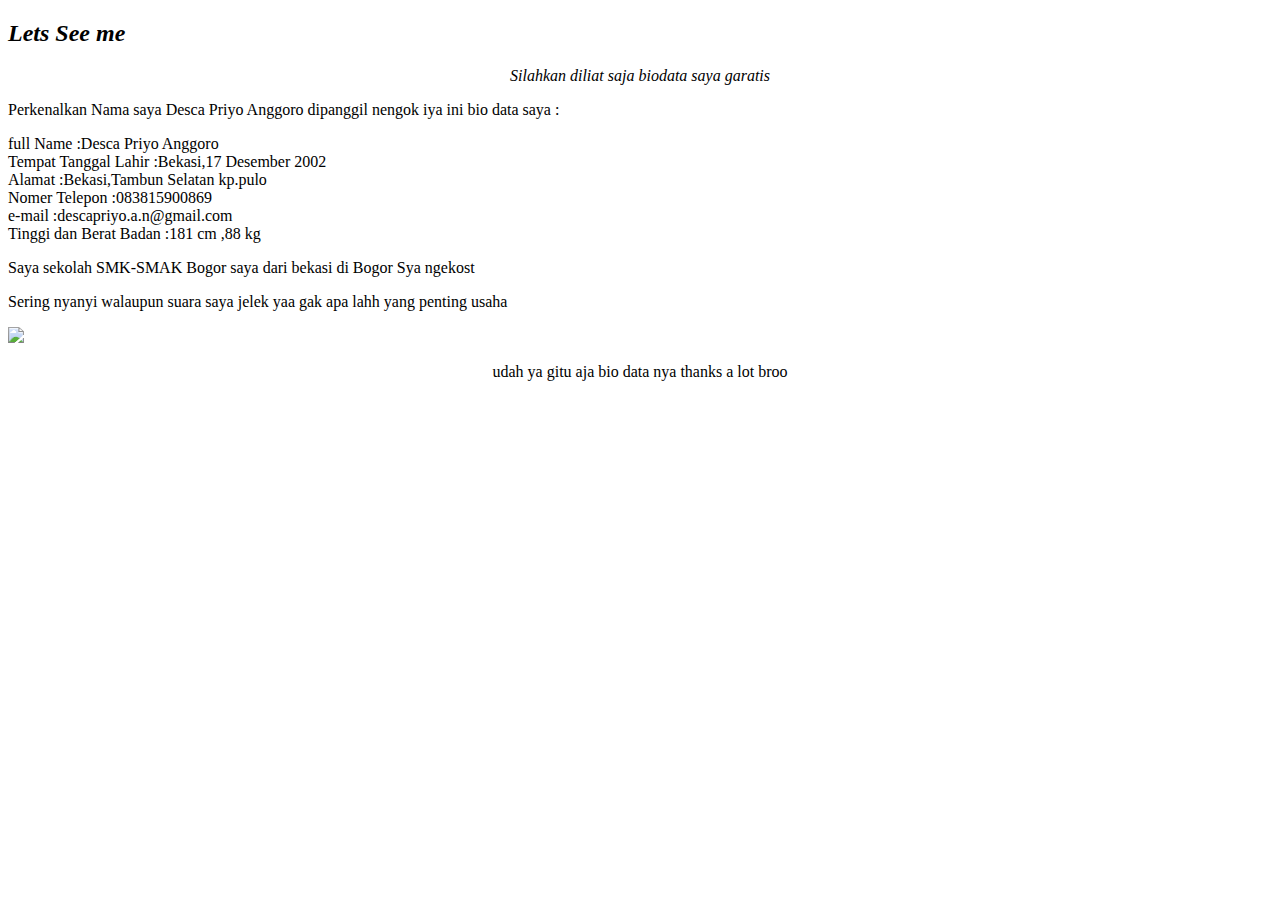
==== index.html @ caf529c9 "Rename index.html Desca Priyo Anggoro- XI.3-18.64.08898 tugas sublime.html to index.html" ====
<!DOCTYPE html>
 <html>
 <head>
 	<title>Biodata Desca</title>
 </head>
 <body>
 <h2><EM>Lets See me</EM/></EM></h2>
 <BLOCKQUOTE><EM><center>Silahkan diliat saja biodata saya garatis</center></EM></BLOCKQUOTE>
 <p>Perkenalkan Nama saya Desca Priyo Anggoro dipanggil nengok iya ini bio data saya :</p><ul></ul type="square">
 	<li>full Name 				:Desca Priyo Anggoro</li>
 	<li>Tempat Tanggal Lahir	:Bekasi,17 Desember 2002
 	<li>Alamat					:Bekasi,Tambun Selatan kp.pulo</li>	
 	<li>Nomer Telepon			:083815900869</Li>
 	<li>e-mail					:descapriyo.a.n@gmail.com</li>
 	<li>Tinggi dan Berat Badan	:181 cm ,88 kg</li>

 	<p>Saya sekolah SMK-SMAK Bogor saya dari bekasi di Bogor Sya ngekost </p>
 	<p>Sering nyanyi walaupun suara saya jelek yaa gak apa lahh yang penting usaha</p>
 	<img src="desca.jpg">
 	<p><center>udah ya gitu aja bio data nya thanks a lot broo</center></p>

 <blockquote></blockquote>
 </body>
 </html>
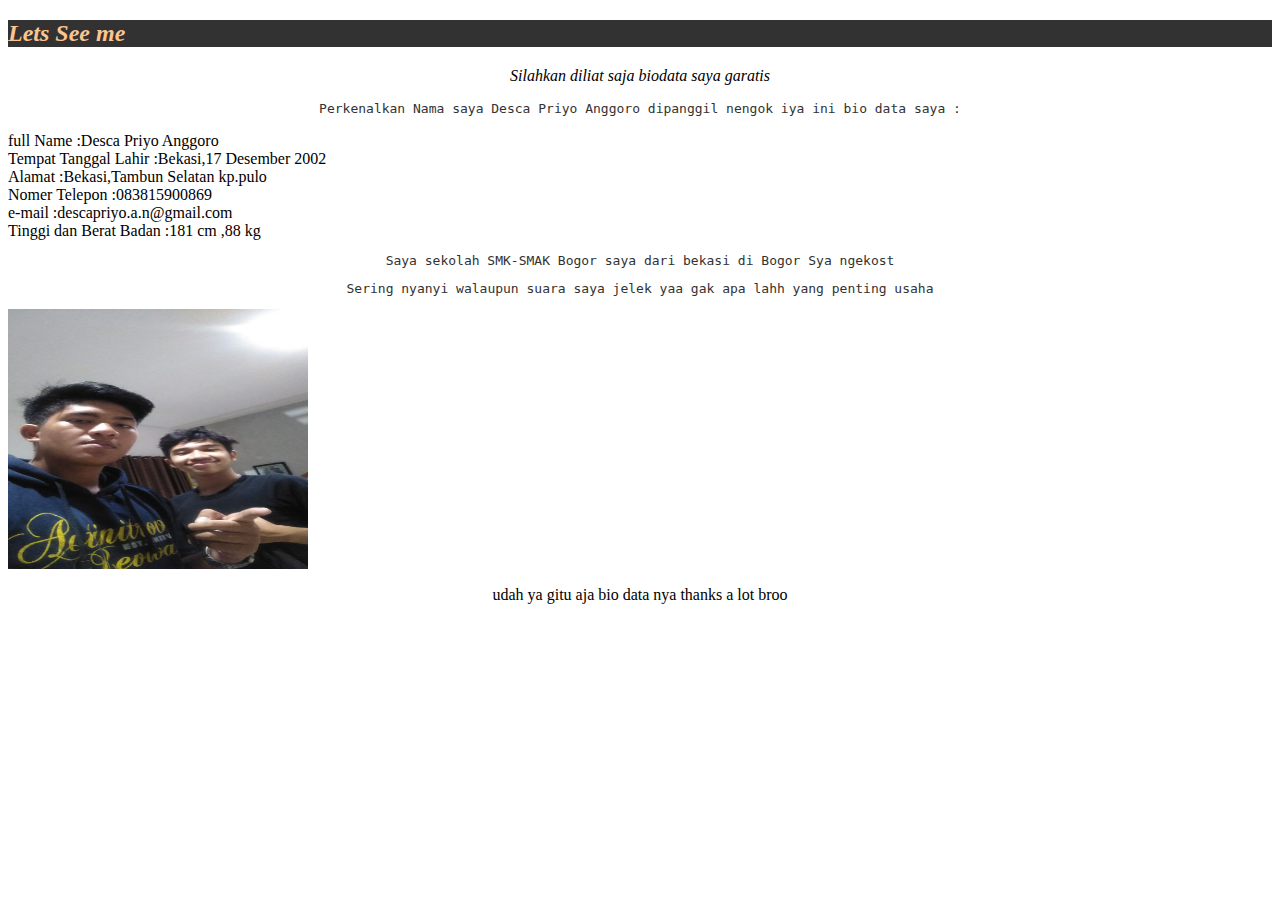
==== commit 42d3a6fa: "Add files via upload" ====
--- a/index.html
+++ b/index.html
@@ -2,6 +2,9 @@
  <html>
  <head>
  	<title>Biodata Desca</title>
+ 	<style type="text/css">
+ 	</style> 
+ 	<link rel="stylesheet" type="text/css"href="index.css"
  </head>
  <body>
  <h2><EM>Lets See me</EM/></EM></h2>
@@ -16,7 +19,7 @@
 
  	<p>Saya sekolah SMK-SMAK Bogor saya dari bekasi di Bogor Sya ngekost </p>
  	<p>Sering nyanyi walaupun suara saya jelek yaa gak apa lahh yang penting usaha</p>
- 	<img src="desca.jpg">
+ 	<img src="desca.jpg" width="300"height="260">
  	<p><center>udah ya gitu aja bio data nya thanks a lot broo</center></p>
 
  <blockquote></blockquote>
--- a/index.css
+++ b/index.css
@@ -0,0 +1,4 @@
+p{font-family: monospace;}
+p {color: #323232}
+p {text-align: center;}
+h2 {color: #fbc490; background-color: #323232;2px dashed silver;}